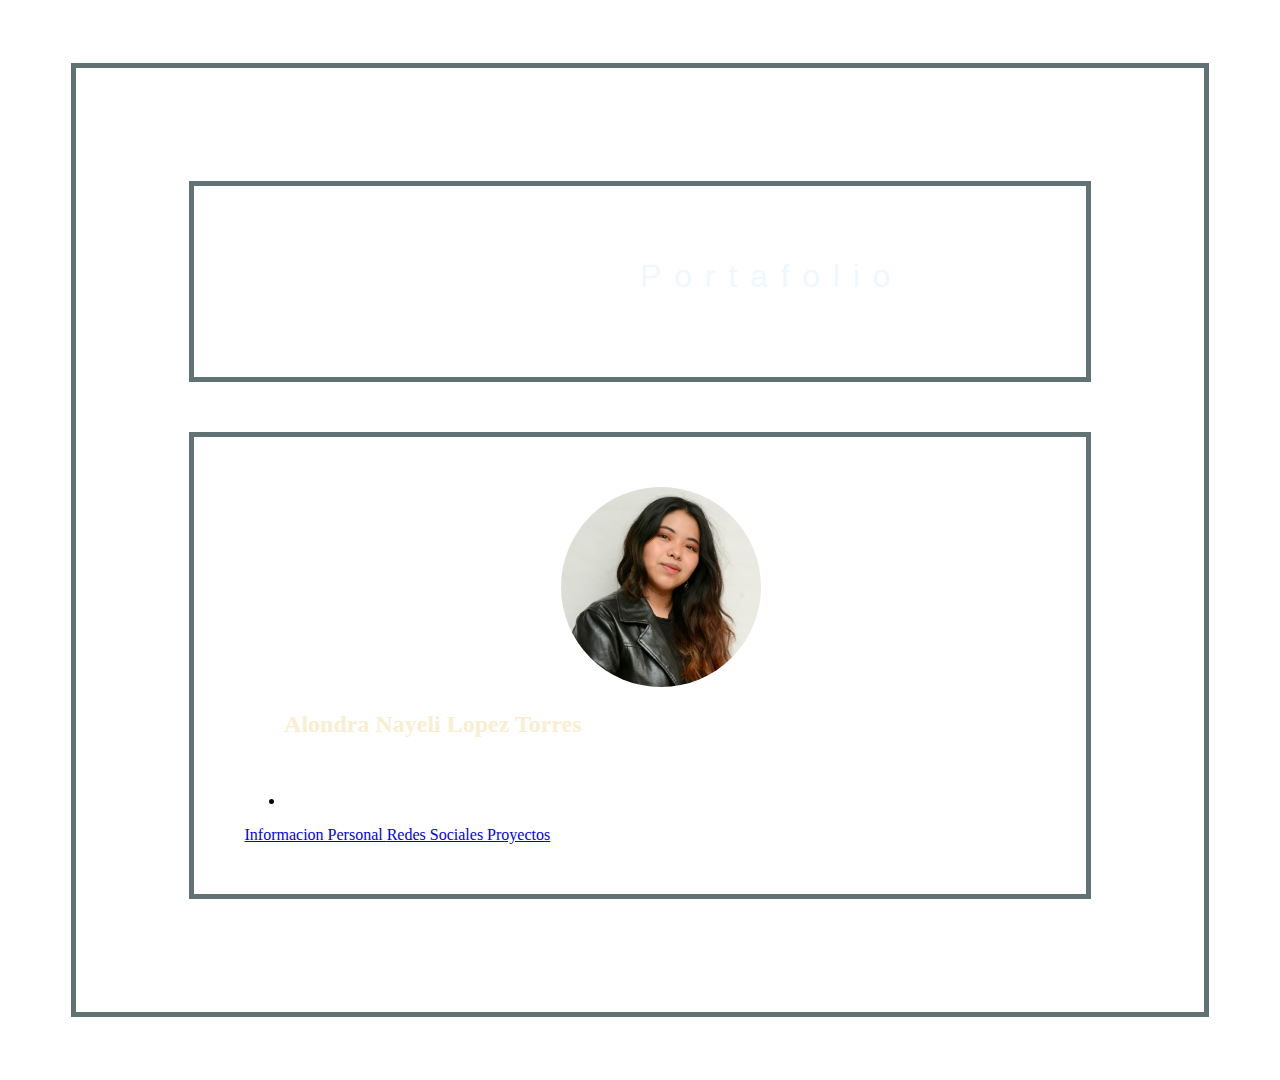
==== Portafolio/index.html @ a73d2b06 "files" ====
<!DOCTYPE html>
<html lang="en">
<head>

    <meta charset="UTF-8">
    <meta name="viewport" content="width=device-width, initial-scale=1.0">
    <title>Portafolio Alondra Lopez</title>
    <link rel="stylesheet" href="./styles1.css/styles.css">

</head>

<body>
    <div class="main-container">
        <div>
            <h1>Portafolio </h1>
        </div>
    <div>
            <img src="./imagen/1644129194030.jpg" width="200" alt="fotografia de la cara de una mujer con saco negro">
            <h2>Alondra Nayeli Lopez Torres</h2>
<br>
        <table>
            <ul>
                 <li>
                    <tr> <a href="./InfPer.html"> Informacion Personal </a></tr>
                    <tr> <a href="./Redes.html"> Redes Sociales </a></tr>
                    <tr> <a href="./Proyectos.html"> Proyectos</a></tr>
                </li>
                    
                    
            </ul>
        </table>
     </div>
         
</body>
</html>
---- Portafolio/styles1.css/styles.css ----
body{
    background-image: url('/imagen/cielo.png');
}
.main-container {
    background-position: cover;
    background-size: auto;
    background-repeat: no-repeat;
    background-attachment: fixed;
    
}
div{

    border: 5px solid  #607274;
    margin: 5% 5% 5% 5%;
    padding: 5%;
    
    }
.links{
    color: black;
    text-decoration: none;
    font-style: oblique;
    position: relative;
    left: 40%;
    
}

.red { color: crimson;
text-decoration: wavy;
font-variant-ligatures: contextual;}


#u-list {
    list-style-type: square;
    font-family: cursive;
    color: rgb(124, 82, 52);
    list-style: none;
}
    h1 { 
        font-family: sans-serif ; color:aliceblue;
        position: relative; left: 50%;
        font-weight: normal;
        letter-spacing:  .4em;
        margin-bottom: 1em;
        text-transform: capitalize;
    }

    h2 { 
        

        position: relative; left: 5%;
        font-family: Cambria
        font-style: unset;
        color: #FAEED1
    }
    p{ 
        position: relative; left: 2%; 
        font-family: cursive;
        color: rgb(124, 82, 52);
        font-size: 1em;
    }
    h3{
        font-family: serif;
        color: rgb(58, 31, 9);
    }
img:hover {
border: black;
}
img{
    position: relative;
    left: 40%;
    border-radius: 50%
}
}
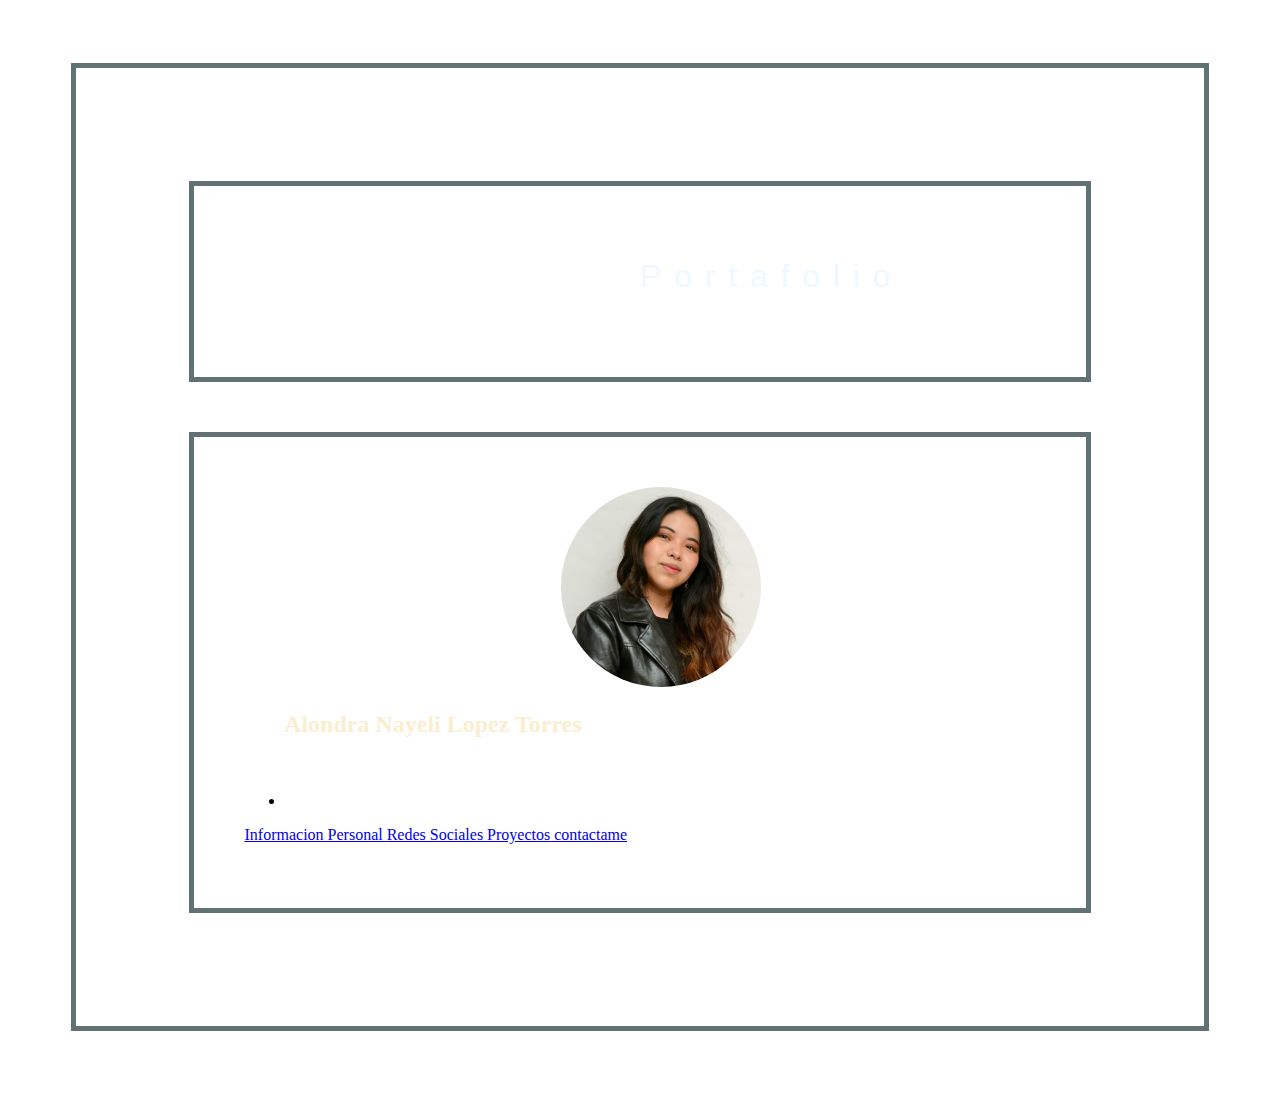
==== commit a57185ac: "formularioyCSS" ====
--- a/Portafolio/index.html
+++ b/Portafolio/index.html
@@ -21,9 +21,12 @@
         <table>
             <ul>
                  <li>
+                    <th>
                     <tr> <a href="./InfPer.html"> Informacion Personal </a></tr>
                     <tr> <a href="./Redes.html"> Redes Sociales </a></tr>
-                    <tr> <a href="./Proyectos.html"> Proyectos</a></tr>
+                    <tr> <a href="./Proyectos.html"> Proyectos</a></tr>  
+                    <tr> <a href="./Formulario.html "> contactame </a></tr>
+                    </th>
                 </li>
                     
                     
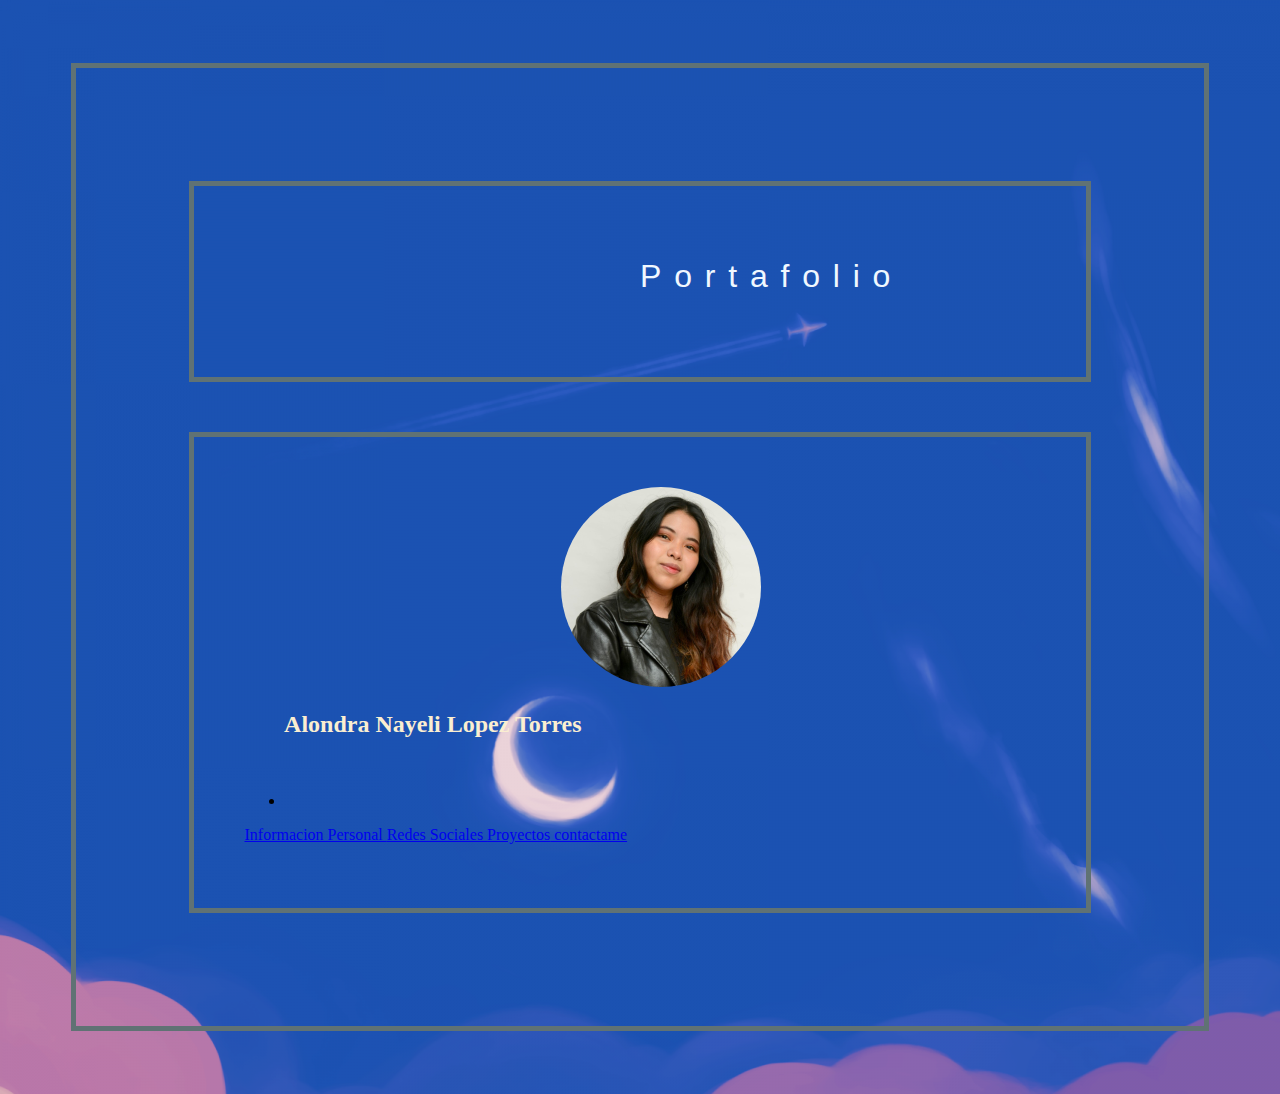
==== commit 0ab74899: "avances" ====
--- a/Portafolio/index.html
+++ b/Portafolio/index.html
@@ -15,7 +15,7 @@
             <h1>Portafolio </h1>
         </div>
     <div>
-            <img src="./imagen/1644129194030.jpg" width="200" alt="fotografia de la cara de una mujer con saco negro">
+            <img src="./styles1.css/imagen/1644129194030.jpg" width="200" alt="fotografia de la cara de una mujer con saco negro">
             <h2>Alondra Nayeli Lopez Torres</h2>
 <br>
         <table>
--- a/Portafolio/styles1.css/styles.css
+++ b/Portafolio/styles1.css/styles.css
@@ -1,6 +1,6 @@
 
 body{
-    background-image: url('/imagen/cielo.png');
+    background-image: url('./imagen/cielo.png');
 }
 .main-container {
     background-position: cover;
@@ -71,4 +71,3 @@
     left: 40%;
     border-radius: 50%
 }
-}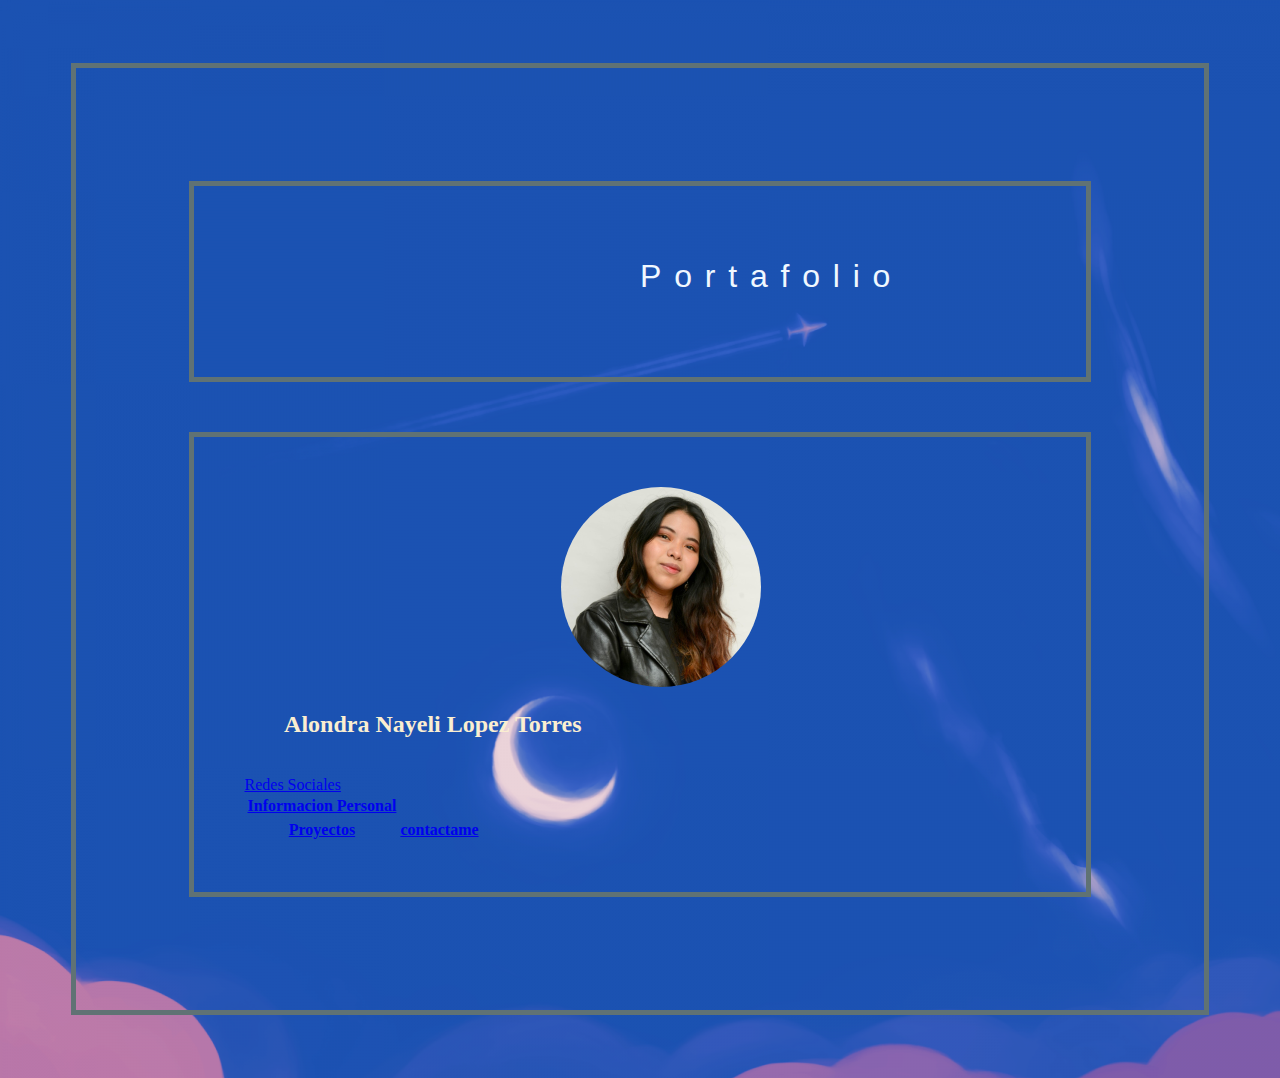
==== commit 5363ea88: "ultimos" ====
--- a/Portafolio/index.html
+++ b/Portafolio/index.html
@@ -19,20 +19,16 @@
             <h2>Alondra Nayeli Lopez Torres</h2>
 <br>
         <table>
-            <ul>
-                 <li>
-                    <th>
-                    <tr> <a href="./InfPer.html"> Informacion Personal </a></tr>
-                    <tr> <a href="./Redes.html"> Redes Sociales </a></tr>
-                    <tr> <a href="./Proyectos.html"> Proyectos</a></tr>  
-                    <tr> <a href="./Formulario.html "> contactame </a></tr>
-                    </th>
-                </li>
-                    
-                    
-            </ul>
+                  
+            <tr> 
+               <th> <a href="./InfPer.html" target="_blank"> Informacion Personal </a> </th>
+               <tr> <a href="./Redes.html" target="_blank"> Redes Sociales </a> </tr>
+               <th> <a href="./Proyectos.html" target="_blank"> Proyectos</a> </th>
+               <th> <a href="./Formulario.html " target="_blank"> contactame </a> </th>
+            </tr>
+
         </table>
-     </div>
+    </div>
          
 </body>
 </html>